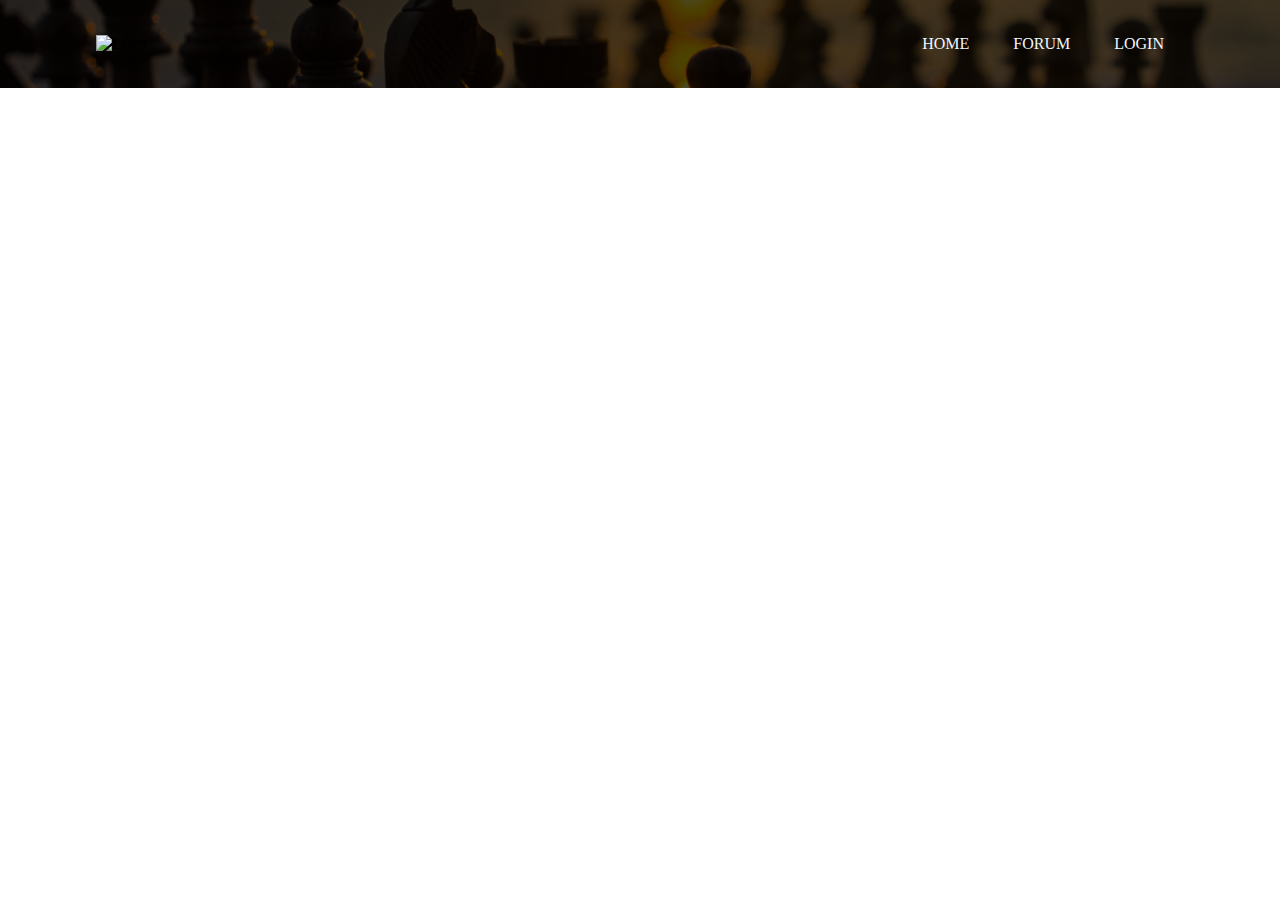
==== index.html @ 6a52e178 "Prvy commit" ====
<!DOCTYPE html>
<html lang="en">
<head>
    <meta charset="UTF-8">
    <title>Website</title>
    <link rel="stylesheet" href="style.css">

</head>
<body>
    <div class="banner">
        <div class="navigation">
            <img src="images/logo.png" alt="Logo" class="logo">
            <ul>
                <li><a href="#">Home</a></li>
                <li><a href="#">Forum</a></li>
                <li><a href="#">Login</a></li>
            </ul>
        </div>
    </div>
</body>
</html>
---- style.css ----
*{
    margin: 0;
    padding: 0;
    font-family: "JetBrains Mono", Serif;
}

.banner {
    width: 100%;
    height: 100%;
    background-image: linear-gradient(rgba(0,0,0,0.7),rgba(0,0,0,0.7)),url("images/bg.jpeg");
    background-size: cover;
    background-position: center;
}

.navigation {
    width: 85%;
    margin: auto;
    padding: 35px 0;
    display: flex;
    align-items: center;
    justify-content: space-between;
}

.logo {
    width: 120px;
    cursor: pointer;
}

.navigation ul li {
    list-style: none;
    display: inline-block;
    margin: 0 20px;
}

.navigation ul li a {
    text-decoration: none;
    color: aliceblue;
    text-transform: uppercase;
}
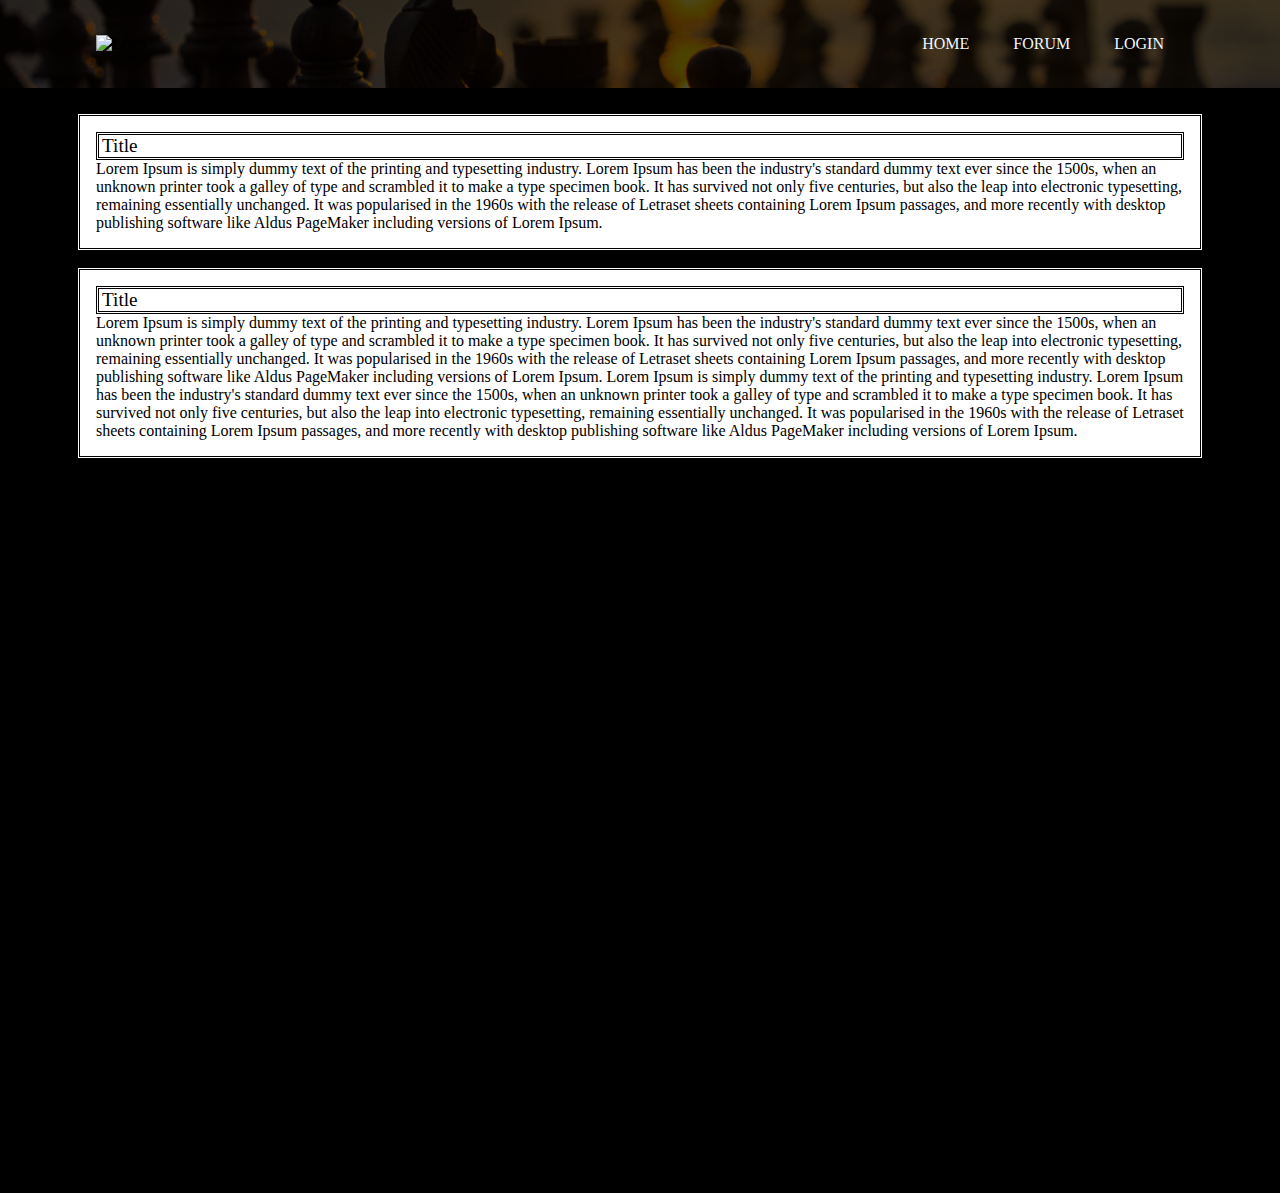
==== commit 02e44bec: "Druhy commit" ====
--- a/index.html
+++ b/index.html
@@ -17,5 +17,22 @@
             </ul>
         </div>
     </div>
+    <div class="indexBody">
+        <div class="forumContainer">
+            <div class="forumContainer_Title">
+                Title
+            </div>
+
+            Lorem Ipsum is simply dummy text of the printing and typesetting industry. Lorem Ipsum has been the industry's standard dummy text ever since the 1500s, when an unknown printer took a galley of type and scrambled it to make a type specimen book. It has survived not only five centuries, but also the leap into electronic typesetting, remaining essentially unchanged. It was popularised in the 1960s with the release of Letraset sheets containing Lorem Ipsum passages, and more recently with desktop publishing software like Aldus PageMaker including versions of Lorem Ipsum.
+        </div>
+        <div class="forumContainer">
+            <div class="forumContainer_Title">
+                Title
+            </div>
+
+            Lorem Ipsum is simply dummy text of the printing and typesetting industry. Lorem Ipsum has been the industry's standard dummy text ever since the 1500s, when an unknown printer took a galley of type and scrambled it to make a type specimen book. It has survived not only five centuries, but also the leap into electronic typesetting, remaining essentially unchanged. It was popularised in the 1960s with the release of Letraset sheets containing Lorem Ipsum passages, and more recently with desktop publishing software like Aldus PageMaker including versions of Lorem Ipsum.
+            Lorem Ipsum is simply dummy text of the printing and typesetting industry. Lorem Ipsum has been the industry's standard dummy text ever since the 1500s, when an unknown printer took a galley of type and scrambled it to make a type specimen book. It has survived not only five centuries, but also the leap into electronic typesetting, remaining essentially unchanged. It was popularised in the 1960s with the release of Letraset sheets containing Lorem Ipsum passages, and more recently with desktop publishing software like Aldus PageMaker including versions of Lorem Ipsum.
+        </div>
+    </div>
 </body>
 </html>--- a/style.css
+++ b/style.css
@@ -36,4 +36,31 @@
     text-decoration: none;
     color: aliceblue;
     text-transform: uppercase;
+}
+
+.indexBody {
+    background-color: black;
+    height: 100%;
+    width: 100%;
+    text-indent: 3px;
+    min-height: 1080px;
+    padding-top: 25px;
+}
+
+.forumContainer {
+    background-color: white;
+    width: 85%;
+    border: 3px;
+    border-style: double;
+    margin: auto;
+    height:fit-content;
+    padding: 1rem;
+    margin-bottom: 1rem;
+}
+
+.forumContainer_Title {
+    font-size: larger;
+    font-family: "JetBrains Mono ExtraBold", Serif;
+    border: 3px;
+    border-style: double;
 }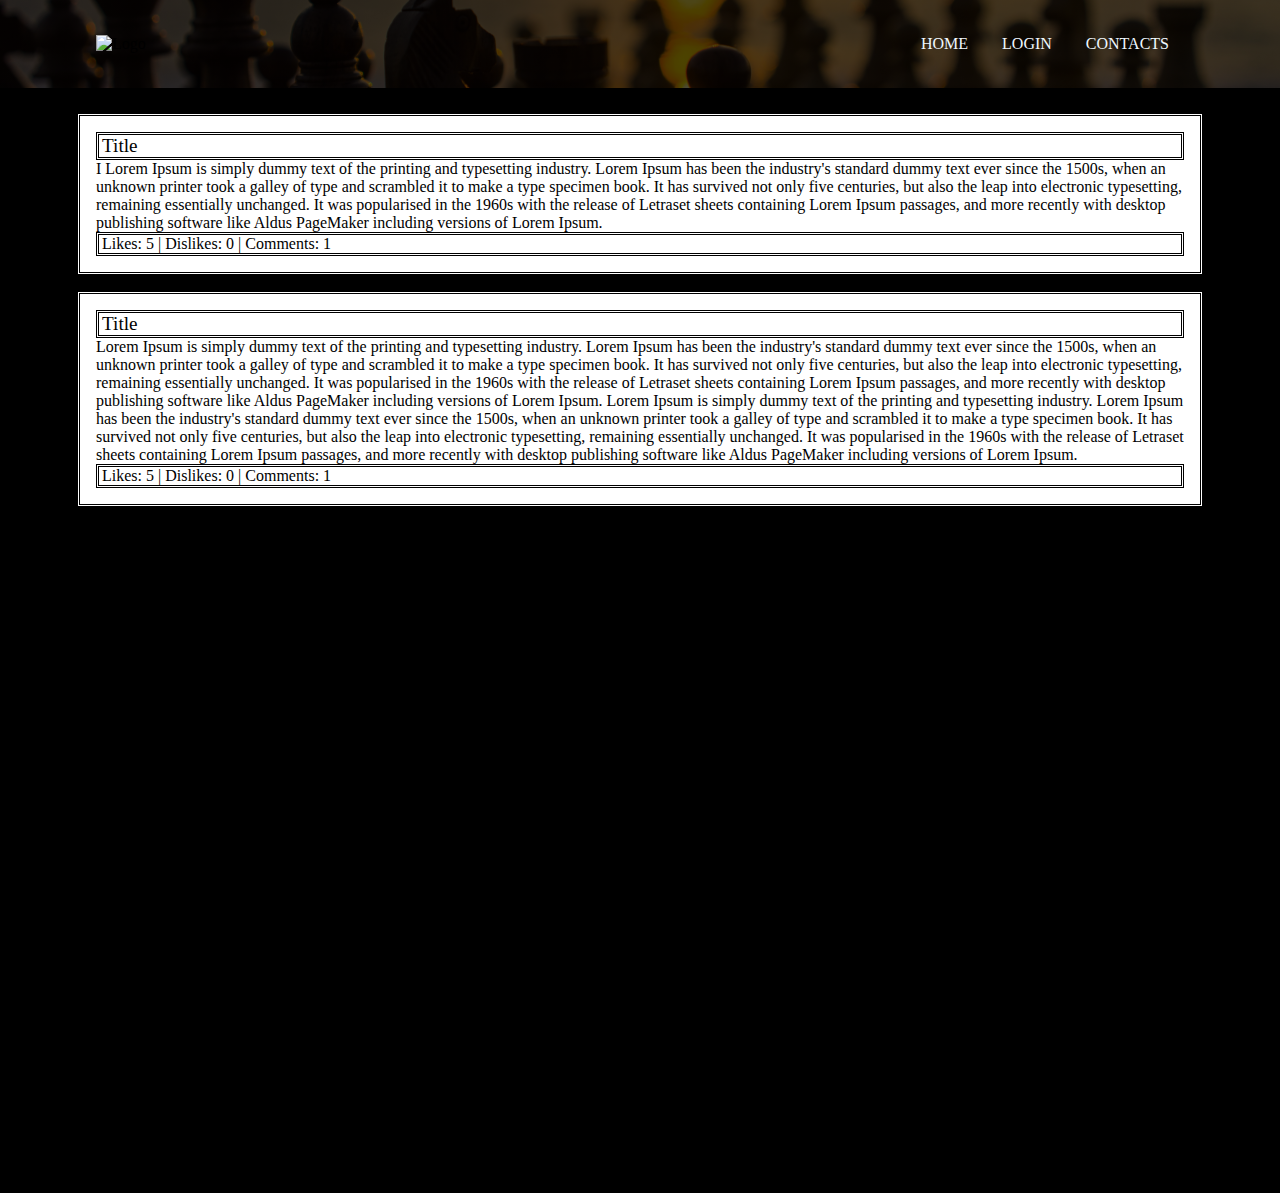
==== commit 00501396: "Added Socials, Login" ====
--- a/index.html
+++ b/index.html
@@ -12,8 +12,8 @@
             <img src="images/logo.png" alt="Logo" class="logo">
             <ul>
                 <li><a href="#">Home</a></li>
-                <li><a href="#">Forum</a></li>
                 <li><a href="#">Login</a></li>
+                <li><a href="#">Contacts</a></li>
             </ul>
         </div>
     </div>
@@ -22,8 +22,11 @@
             <div class="forumContainer_Title">
                 Title
             </div>
-
+            I
             Lorem Ipsum is simply dummy text of the printing and typesetting industry. Lorem Ipsum has been the industry's standard dummy text ever since the 1500s, when an unknown printer took a galley of type and scrambled it to make a type specimen book. It has survived not only five centuries, but also the leap into electronic typesetting, remaining essentially unchanged. It was popularised in the 1960s with the release of Letraset sheets containing Lorem Ipsum passages, and more recently with desktop publishing software like Aldus PageMaker including versions of Lorem Ipsum.
+            <div class="forumContainer_Socials">
+                Likes: 5 | Dislikes: 0 | Comments: 1
+            </div>
         </div>
         <div class="forumContainer">
             <div class="forumContainer_Title">
@@ -32,6 +35,9 @@
 
             Lorem Ipsum is simply dummy text of the printing and typesetting industry. Lorem Ipsum has been the industry's standard dummy text ever since the 1500s, when an unknown printer took a galley of type and scrambled it to make a type specimen book. It has survived not only five centuries, but also the leap into electronic typesetting, remaining essentially unchanged. It was popularised in the 1960s with the release of Letraset sheets containing Lorem Ipsum passages, and more recently with desktop publishing software like Aldus PageMaker including versions of Lorem Ipsum.
             Lorem Ipsum is simply dummy text of the printing and typesetting industry. Lorem Ipsum has been the industry's standard dummy text ever since the 1500s, when an unknown printer took a galley of type and scrambled it to make a type specimen book. It has survived not only five centuries, but also the leap into electronic typesetting, remaining essentially unchanged. It was popularised in the 1960s with the release of Letraset sheets containing Lorem Ipsum passages, and more recently with desktop publishing software like Aldus PageMaker including versions of Lorem Ipsum.
+            <div class="forumContainer_Socials">
+                Likes: 5 | Dislikes: 0 | Comments: 1
+            </div>
         </div>
     </div>
 </body>
--- a/style.css
+++ b/style.css
@@ -29,7 +29,7 @@
 .navigation ul li {
     list-style: none;
     display: inline-block;
-    margin: 0 20px;
+    margin: 0 15px;
 }
 
 .navigation ul li a {
@@ -63,4 +63,20 @@
     font-family: "JetBrains Mono ExtraBold", Serif;
     border: 3px;
     border-style: double;
+}
+
+.forumContainer_Socials {
+    border: 3px;
+    border-style: double;
+}
+
+.login {
+    background-color: white;
+    width: 50%;
+    border: 3px;
+    border-style: double;
+    margin: auto;
+    height:fit-content;
+    padding: 1rem;
+    margin-bottom: 1rem;
 }